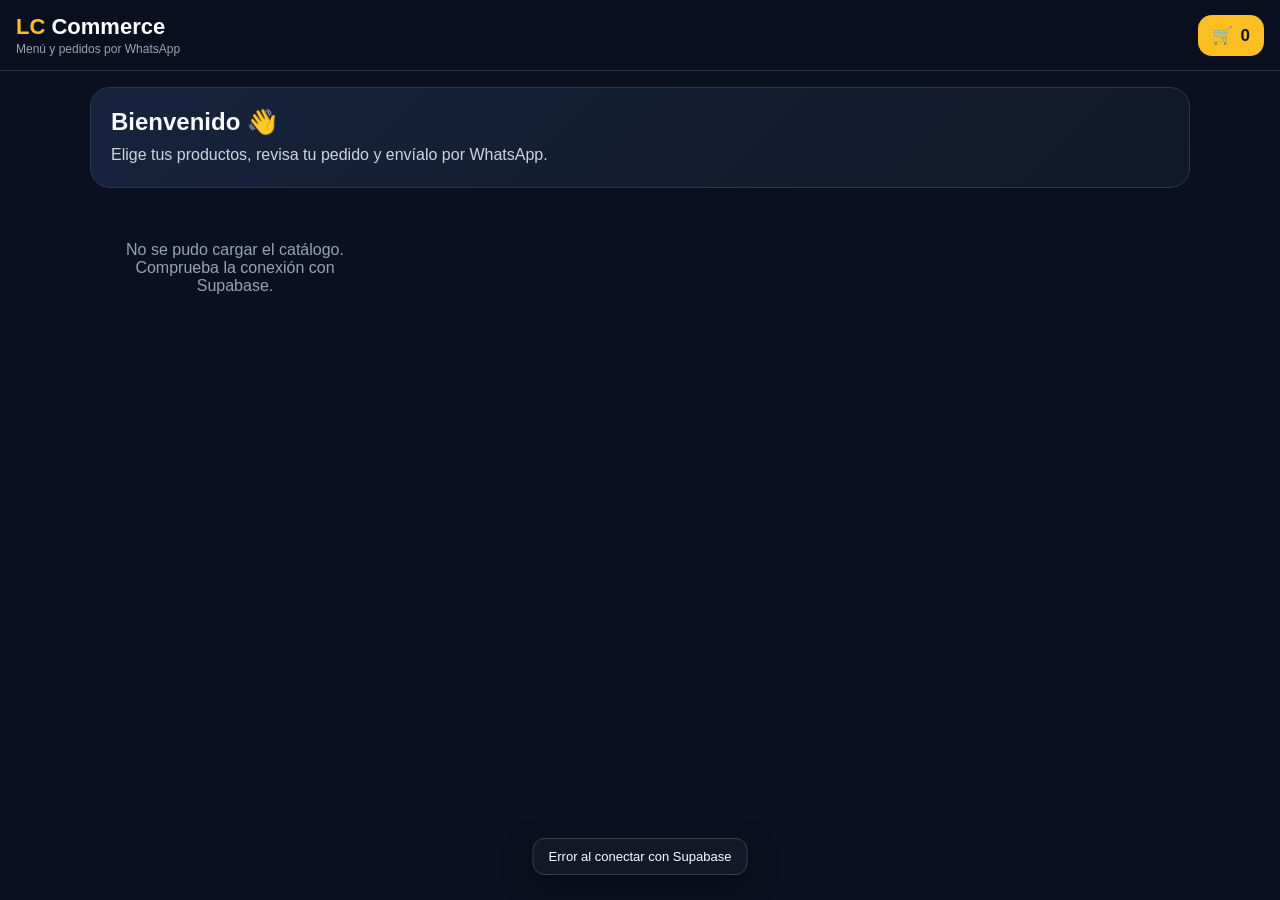
==== index.html @ 6ec1fb0c "Refactor index.html for cleaner markup Removed unnecessary line breaks and improved HTML structure." ====
<!DOCTYPE html>
<html lang="es">
<head>
  <meta charset="UTF-8">
  <meta name="viewport"
        content="width=device-width, initial-scale=1, viewport-fit=cover">
  <meta name="theme-color" content="#0b1020">
  <meta name="apple-mobile-web-app-capable" content="yes">
  <meta name="mobile-web-app-capable" content="yes">

  <link rel="manifest" href="./manifest.json">
  <title>LC Commerce</title>
  <link rel="stylesheet" href="./style.css">
</head>

<body>

<header class="top">
  <div>
    <div class="brand">
      LC <span>Commerce</span>
    </div>
    <div class="sub">
      Menú y pedidos por WhatsApp
    </div>
  </div>

  <button id="cartBtn" class="cart">
    🛒 <b id="cartCount">0</b>
  </button>
</header>

<section class="hero">
  <div>
    <h1>Bienvenido 👋</h1>
    <p>
      Elige tus productos, revisa tu pedido
      y envíalo por WhatsApp.
    </p>
  </div>
</section>

<nav id="categories" class="cats"></nav>

<main id="products" class="products"></main>

<!-- CARRITO -->

<div id="cartPanel" class="drawer hidden">
  <div class="drawerBox">

    <div class="drawerHead">
      <h2>🛒 Tu pedido</h2>
      <button id="closeCart">✕</button>
    </div>

    <div id="cartItems"></div>

    <div class="total">
      <span>Total</span>
      <strong id="total">$0.00</strong>
    </div>

    <label for="customerName">Nombre</label>
    <input
      id="customerName"
      type="text"
      placeholder="Tu nombre"
      autocomplete="name"
      required>

    <label for="customerPhone">Teléfono / WhatsApp</label>
    <input
      id="customerPhone"
      type="tel"
      placeholder="Ej. 6561234567"
      autocomplete="tel"
      inputmode="tel"
      required>

    <small class="note">
      Incluye tu número de 10 dígitos. Se utilizará
      para contactarte sobre tu pedido.
    </small>

    <label for="delivery">Entrega</label>
    <select id="delivery">
      <option value="recoger">
        🏪 Recoger en el local
      </option>
      <option value="domicilio">
        🛵 Envío a domicilio
      </option>
    </select>

    <label for="address">Dirección / referencia</label>
    <textarea
      id="address"
      rows="2"
      placeholder="Calle, número, colonia y referencia">
    </textarea>

    <button id="whatsappBtn" class="primary">
      📲 Enviar pedido por WhatsApp
    </button>

    <button id="payBtn" class="pay">
      💳 Pagar con Mercado Pago
    </button>

    <p class="note">
      El botón de pago se conectará posteriormente
      al enlace de Mercado Pago.
    </p>

  </div>
</div>

<div id="toast"></div>

<script src="./app.js"></script>

</body>
</html>
---- style.css ----
* {
  box-sizing: border-box;
}

body {
  margin: 0;
  background: #0b1020;
  color: #f8fafc;
  font-family:
    -apple-system,
    BlinkMacSystemFont,
    "Segoe UI",
    sans-serif;
}

/* CABECERA */

.top {
  position: sticky;
  top: 0;
  z-index: 10;

  display: flex;
  justify-content: space-between;
  align-items: center;

  padding: 14px 16px;

  background: rgba(11, 16, 32, 0.96);

  border-bottom: 1px solid #263047;

  backdrop-filter: blur(10px);
}

.brand {
  font-size: 22px;
  font-weight: 900;
  color: #fbbf24;
}

.brand span {
  color: #ffffff;
}

.sub {
  margin-top: 2px;
  font-size: 12px;
  color: #9ca3af;
}

/* CARRITO */

.cart {
  border: 0;
  background: #fbbf24;
  color: #111827;

  border-radius: 14px;

  padding: 10px 14px;

  font-size: 17px;
  font-weight: 800;

  cursor: pointer;
}

.cart b {
  margin-left: 3px;
}

/* PORTADA */

.hero {
  margin: 16px;

  padding: 20px;

  border-radius: 20px;

  background:
    linear-gradient(
      135deg,
      #17233d,
      #111827
    );

  border: 1px solid #293754;
}

.hero h1 {
  margin: 0 0 7px;

  font-size: 24px;
}

.hero p {
  margin: 0;

  color: #cbd5e1;

  line-height: 1.5;
}

/* CATEGORÍAS */

.cats {
  display: flex;

  gap: 8px;

  overflow-x: auto;

  padding:
    0 16px 12px;

  scrollbar-width: none;
}

.cats::-webkit-scrollbar {
  display: none;
}

.cats button {
  white-space: nowrap;

  border: 1px solid #334155;

  background: #111827;

  color: #cbd5e1;

  border-radius: 999px;

  padding: 9px 14px;

  font-size: 13px;

  cursor: pointer;
}

.cats button.active {
  background: #fbbf24;

  color: #111827;

  border-color: #fbbf24;

  font-weight: 800;
}

/* PRODUCTOS */

.products {
  display: grid;

  grid-template-columns:
    repeat(2, minmax(0, 1fr));

  gap: 12px;

  padding:
    0 16px 100px;
}

.card {
  overflow: hidden;

  background: #111827;

  border:
    1px solid #27344d;

  border-radius: 18px;

  box-shadow:
    0 8px 25px rgba(0, 0, 0, 0.18);
}

.photo {
  height: 130px;

  display: flex;

  align-items: center;

  justify-content: center;

  background: #1e293b;

  font-size: 50px;
}

.info {
  padding: 12px;
}

.name {
  font-weight: 800;

  font-size: 15px;
}

.desc {
  min-height: 34px;

  margin-top: 5px;

  font-size: 12px;

  line-height: 1.4;

  color: #94a3b8;
}

.price {
  margin:
    8px 0;

  color: #fbbf24;

  font-size: 18px;

  font-weight: 900;
}

.add {
  width: 100%;

  border: 0;

  border-radius: 12px;

  padding: 10px;

  background: #fbbf24;

  color: #111827;

  font-weight: 900;

  cursor: pointer;
}

.add:active {
  transform: scale(0.97);
}

/* CARRITO */

.drawer {
  position: fixed;

  inset: 0;

  z-index: 100;

  display: flex;

  align-items: flex-end;

  background:
    rgba(0, 0, 0, 0.72);
}

.hidden {
  display: none;
}

.drawerBox {
  width: 100%;

  max-height: 90vh;

  overflow-y: auto;

  padding: 18px;

  background: #0f172a;

  border-radius:
    24px 24px 0 0;
}

.drawerHead {
  display: flex;

  align-items: center;

  justify-content: space-between;
}

.drawerHead h2 {
  margin: 0;
}

.drawerHead button {
  border: 0;

  background: transparent;

  color: #ffffff;

  font-size: 22px;

  cursor: pointer;
}

/* PRODUCTOS DEL CARRITO */

.item {
  display: flex;

  align-items: center;

  gap: 10px;

  padding: 12px 0;

  border-bottom:
    1px solid #263047;
}

.item .emoji {
  font-size: 30px;
}

.itemMain {
  flex: 1;
}

.itemMain b {
  display: block;

  margin-bottom: 3px;
}

.itemMain div {
  color: #fbbf24;

  font-size: 14px;

  font-weight: 700;
}

.qty {
  display: flex;

  align-items: center;

  gap: 8px;
}

.qty button {
  width: 30px;

  height: 30px;

  border: 0;

  border-radius: 8px;

  background: #334155;

  color: #ffffff;

  font-size: 18px;

  cursor: pointer;
}

/* TOTAL */

.total {
  display: flex;

  justify-content: space-between;

  align-items: center;

  padding: 16px 0;

  font-size: 20px;
}

.total strong {
  color: #fbbf24;
}

/* FORMULARIO */

label {
  display: block;

  margin:
    10px 0 5px;

  font-size: 12px;

  color: #94a3b8;
}

input,
select,
textarea {
  width: 100%;

  padding: 11px;

  border:
    1px solid #334155;

  border-radius: 11px;

  background: #111827;

  color: #ffffff;

  font-family: inherit;

  outline: none;
}

input:focus,
select:focus,
textarea:focus {
  border-color: #fbbf24;
}

/* BOTONES */

.primary,
.pay {
  width: 100%;

  margin-top: 12px;

  padding: 13px;

  border: 0;

  border-radius: 13px;

  font-weight: 900;

  font-size: 14px;

  cursor: pointer;
}

.primary {
  background: #25d366;

  color: #07110a;
}

.pay {
  background: #3483fa;

  color: #ffffff;
}

.primary:active,
.pay:active {
  transform: scale(0.98);
}

.note {
  margin:
    10px 0 0;

  text-align: center;

  font-size: 11px;

  line-height: 1.4;

  color: #64748b;
}

/* CARRITO VACÍO */

.empty {
  padding: 25px 10px;

  text-align: center;

  color: #94a3b8;
}

/* AVISO */

#toast {
  position: fixed;

  left: 50%;

  bottom: 25px;

  z-index: 200;

  transform:
    translateX(-50%);

  display: none;

  padding: 10px 15px;

  border:
    1px solid #334155;

  border-radius: 12px;

  background: #111827;

  color: #ffffff;

  font-size: 13px;

  box-shadow:
    0 10px 30px rgba(0, 0, 0, 0.35);
}

/* TABLET / COMPUTADORA */

@media (min-width: 700px) {

  .products {
    max-width: 1100px;

    margin: 0 auto;

    grid-template-columns:
      repeat(4, minmax(0, 1fr));
  }

  .hero {
    max-width: 1100px;

    margin:
      16px auto;
  }

  .cats {
    max-width: 1100px;

    margin: 0 auto;
  }
}
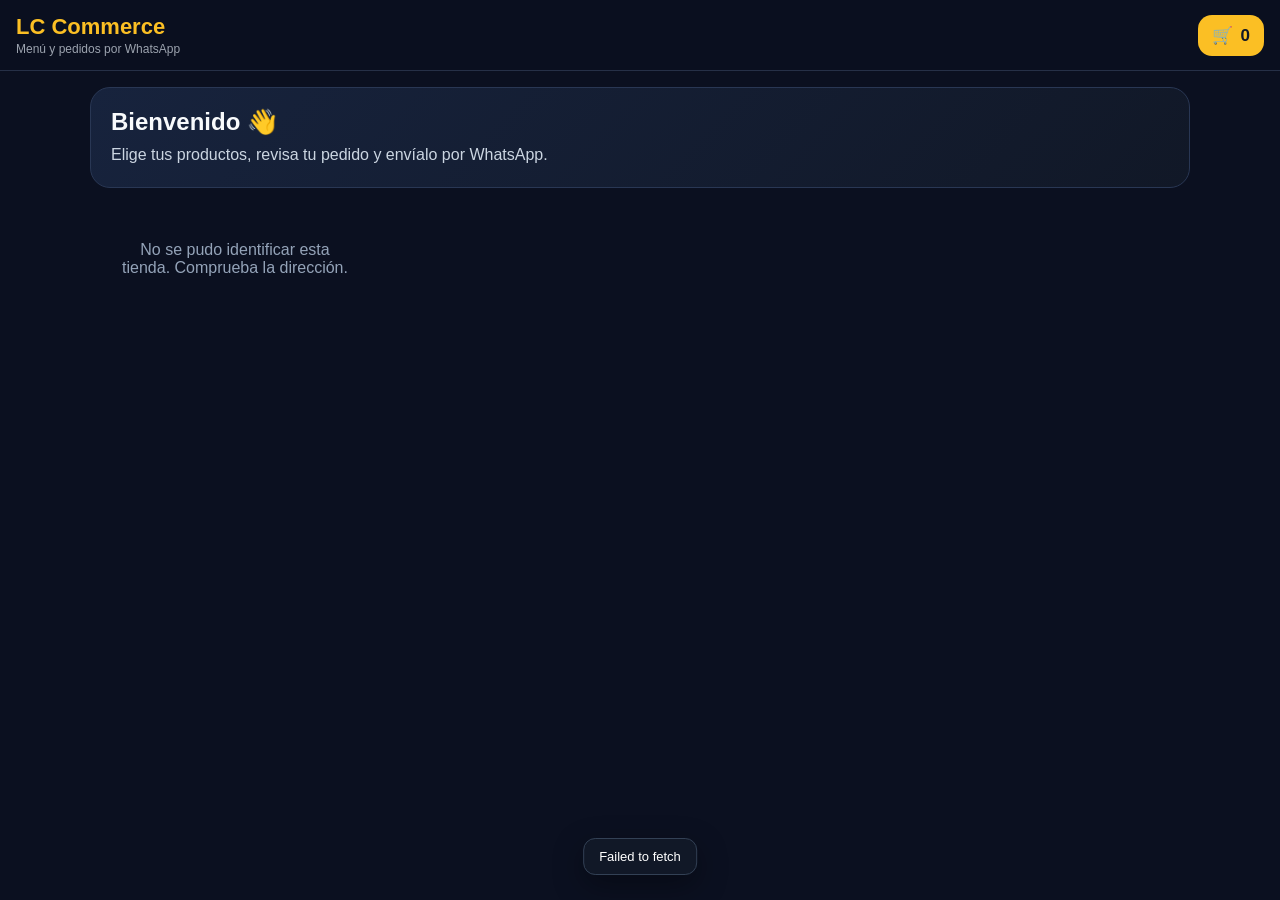
==== commit 8977eb9e: "Update index.html" ====
--- a/index.html
+++ b/index.html
@@ -18,8 +18,8 @@
 
 <header class="top">
   <div>
-    <div class="brand">
-      LC <span>Commerce</span>
+    <div class="brand" id="storeName">
+      LC Commerce
     </div>
     <div class="sub">
       Menú y pedidos por WhatsApp
@@ -44,8 +44,6 @@
 <nav id="categories" class="cats"></nav>
 
 <main id="products" class="products"></main>
-
-<!-- CARRITO -->
 
 <div id="cartPanel" class="drawer hidden">
   <div class="drawerBox">
@@ -86,12 +84,8 @@
 
     <label for="delivery">Entrega</label>
     <select id="delivery">
-      <option value="recoger">
-        🏪 Recoger en el local
-      </option>
-      <option value="domicilio">
-        🛵 Envío a domicilio
-      </option>
+      <option value="recoger">🏪 Recoger en el local</option>
+      <option value="domicilio">🛵 Envío a domicilio</option>
     </select>
 
     <label for="address">Dirección / referencia</label>
@@ -119,7 +113,7 @@
 
 <div id="toast"></div>
 
-<script src="./app.js"></script>
+<script src="./app.js?v=20261117-2"></script>
 
 </body>
 </html>
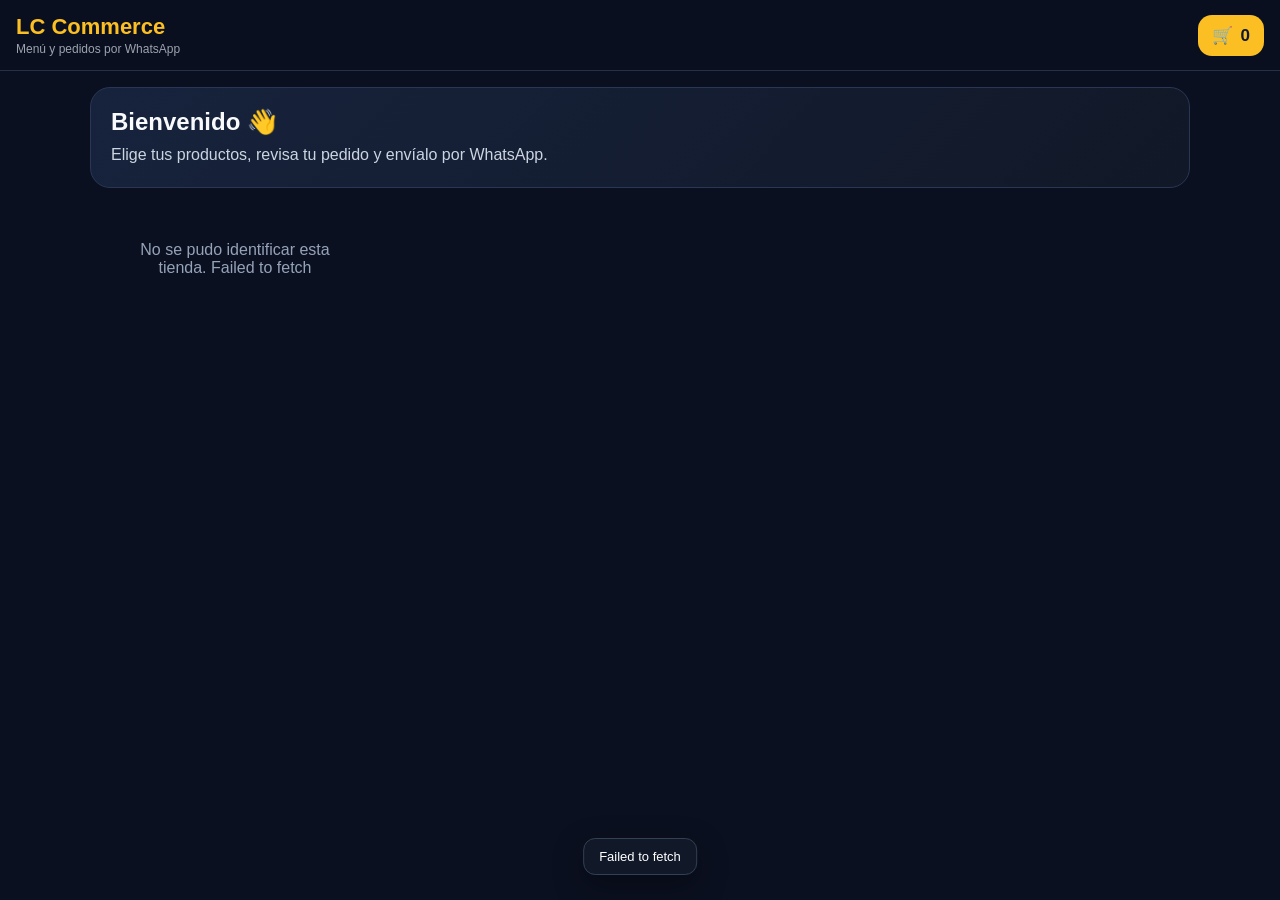
==== commit c6ce634b: "Update app.js version in index.html" ====
--- a/index.html
+++ b/index.html
@@ -113,7 +113,7 @@
 
 <div id="toast"></div>
 
-<script src="./app.js?v=20261117-2"></script>
+<script src="./app.js?v=20261117-6"></script>
 
 </body>
 </html>
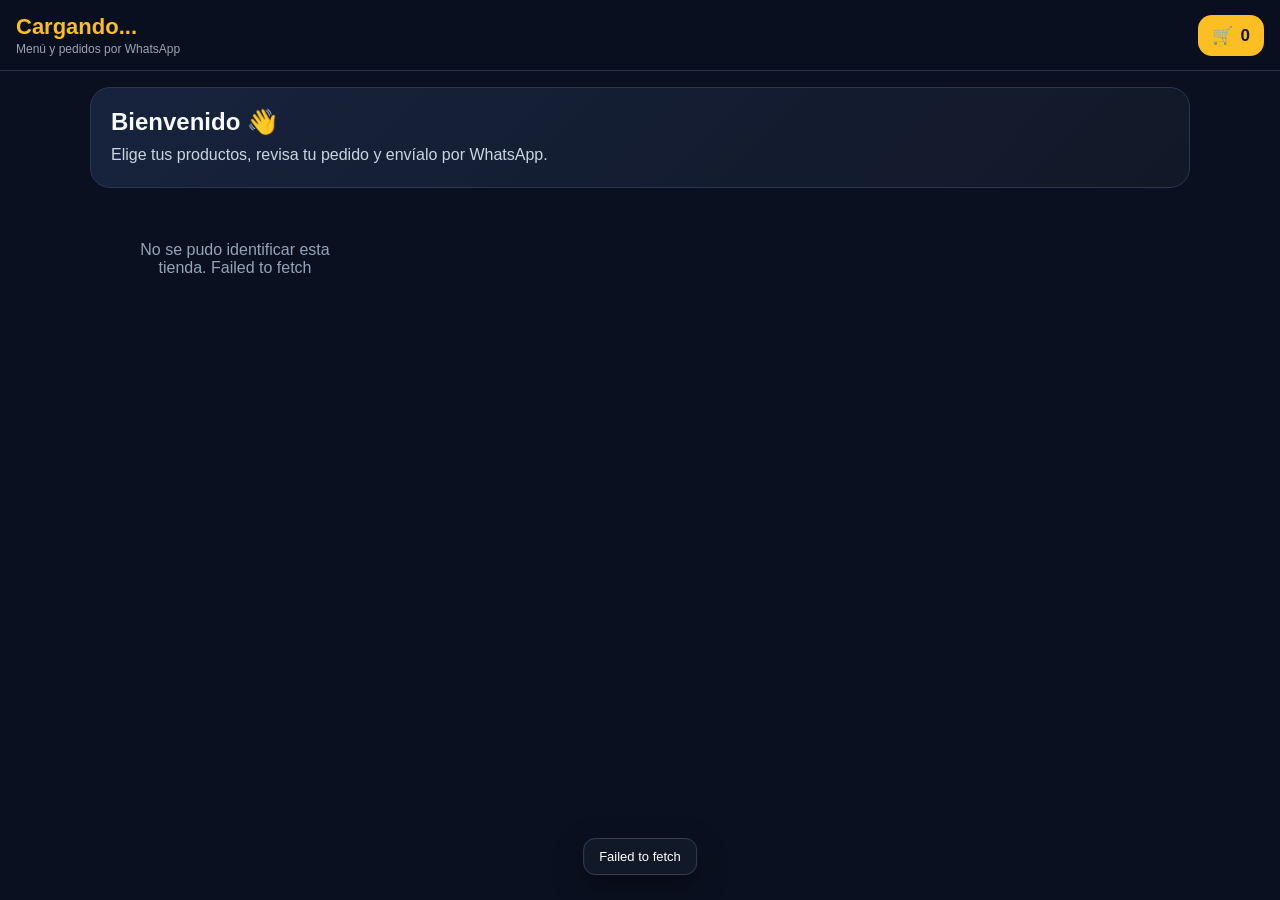
==== commit ff5d6ed1: "Update index.html for content and structure changes" ====
--- a/index.html
+++ b/index.html
@@ -19,7 +19,7 @@
 <header class="top">
   <div>
     <div class="brand" id="storeName">
-      LC Commerce
+      Cargando...
     </div>
     <div class="sub">
       Menú y pedidos por WhatsApp
@@ -33,7 +33,7 @@
 
 <section class="hero">
   <div>
-    <h1>Bienvenido 👋</h1>
+    <h1 id="heroTitle">Bienvenido 👋</h1>
     <p>
       Elige tus productos, revisa tu pedido
       y envíalo por WhatsApp.
@@ -89,31 +89,24 @@
     </select>
 
     <label for="address">Dirección / referencia</label>
-    <textarea
-      id="address"
-      rows="2"
-      placeholder="Calle, número, colonia y referencia">
-    </textarea>
+    <textarea id="address" rows="2" placeholder="Calle, número, colonia y referencia"></textarea>
 
     <button id="whatsappBtn" class="primary">
       📲 Enviar pedido por WhatsApp
     </button>
 
-    <button id="payBtn" class="pay">
-      💳 Pagar con Mercado Pago
-    </button>
-
-    <p class="note">
-      El botón de pago se conectará posteriormente
-      al enlace de Mercado Pago.
-    </p>
+    <div id="payBox" class="hidden">
+      <button id="payBtn" class="pay">
+        💳 Pagar con Mercado Pago
+      </button>
+    </div>
 
   </div>
 </div>
 
 <div id="toast"></div>
 
-<script src="./app.js?v=20261117-6"></script>
+<script src="./app.js?v=20261118-1"></script>
 
 </body>
 </html>
